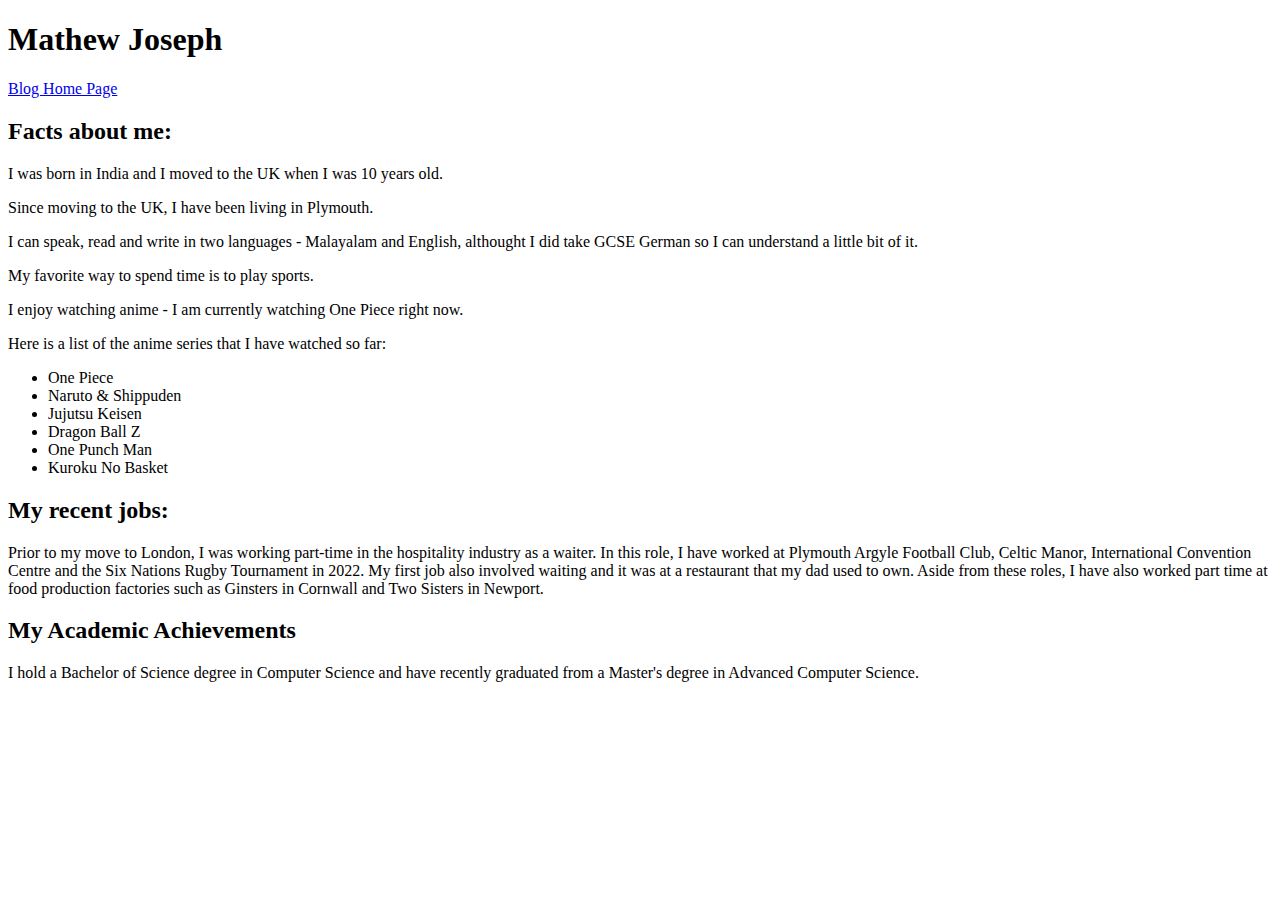
==== about.html @ ae96a04b "created the three pages and the specified features" ====
<!DOCTYPE html>
<html lang="eng">
    <head>
        <meta charset="UTF-8" />
        <meta name="viewport" content="width=device-width, initial-scale=1.0" />
        <meta http-equiv="X-UA-Compatible" content="ie=edge" />
        <title>Blog About Page</title>
    </head>
    <body>
        <main>
            <h1>Mathew Joseph</h1>
            <a href="index.html">Blog Home Page</a>
            <h2>Facts about me:</h2>
            <p>I was born in India and I moved to the UK when I was 10 years old.</p>
            <p>Since moving to the UK, I have been living in Plymouth.</p>
            <p>I can speak, read and write in two languages - Malayalam and English, althought I did take GCSE German so I can understand a little bit of it.</p>
            <p>My favorite way to spend time is to play sports.</p>
            <p>I enjoy watching anime - I am currently watching One Piece right now.</p>
            <p>Here is a list of the anime series that I have watched so far:</p>
            <ul>
                <li>One Piece</li>
                <li>Naruto & Shippuden</li>
                <li>Jujutsu Keisen</li>
                <li>Dragon Ball Z</li>
                <li>One Punch Man</li>
                <li>Kuroku No Basket</li>
            </ul>

            <h2>My recent jobs:</h2>
            <p>Prior to my move to London, I was working part-time in the hospitality industry as a waiter. In this role, I have worked 
                at Plymouth Argyle Football Club, Celtic Manor, International Convention Centre and the Six Nations Rugby Tournament in 2022.
                My first job also involved waiting and it was at a restaurant that my dad used to own. Aside from these roles, I have also worked 
                part time at food production factories such as Ginsters in Cornwall and Two Sisters in Newport.
            </p>

            <h2>My Academic Achievements</h2>
            <p>I hold a Bachelor of Science degree in Computer Science and have recently graduated from a Master's degree in Advanced Computer Science.</p>
        </main>
    </body>



</html>
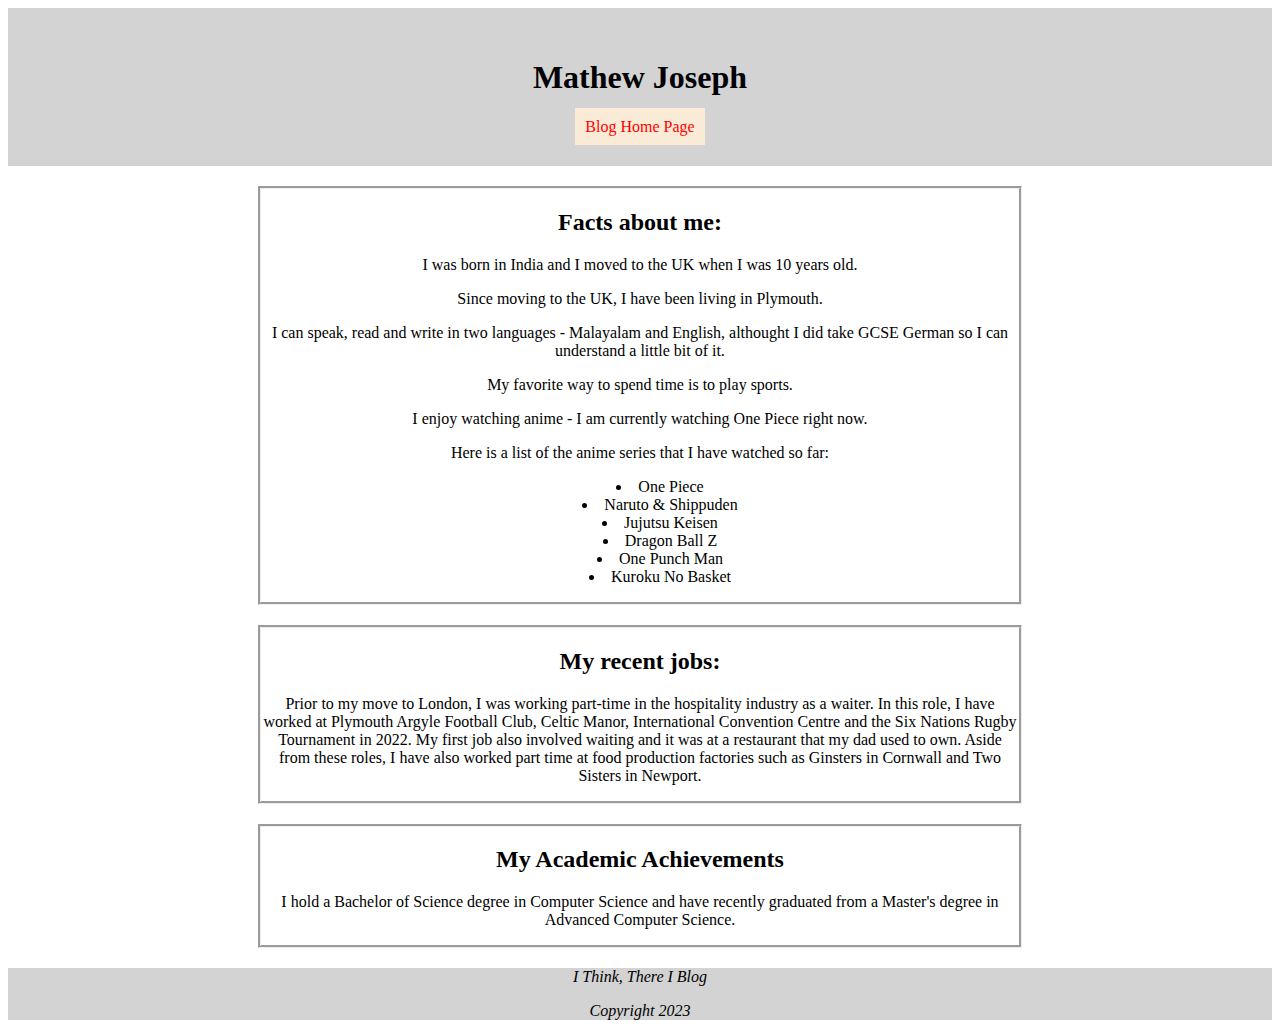
==== commit 99bffef2: "added css style sheets with styling for each page" ====
--- a/about.html
+++ b/about.html
@@ -5,37 +5,54 @@
         <meta name="viewport" content="width=device-width, initial-scale=1.0" />
         <meta http-equiv="X-UA-Compatible" content="ie=edge" />
         <title>Blog About Page</title>
+        <link rel="stylesheet" href="about.css">
     </head>
     <body>
         <main>
-            <h1>Mathew Joseph</h1>
-            <a href="index.html">Blog Home Page</a>
-            <h2>Facts about me:</h2>
-            <p>I was born in India and I moved to the UK when I was 10 years old.</p>
-            <p>Since moving to the UK, I have been living in Plymouth.</p>
-            <p>I can speak, read and write in two languages - Malayalam and English, althought I did take GCSE German so I can understand a little bit of it.</p>
-            <p>My favorite way to spend time is to play sports.</p>
-            <p>I enjoy watching anime - I am currently watching One Piece right now.</p>
-            <p>Here is a list of the anime series that I have watched so far:</p>
-            <ul>
-                <li>One Piece</li>
-                <li>Naruto & Shippuden</li>
-                <li>Jujutsu Keisen</li>
-                <li>Dragon Ball Z</li>
-                <li>One Punch Man</li>
-                <li>Kuroku No Basket</li>
-            </ul>
+            <header>
+                <h1>Mathew Joseph</h1>
+                <a href="index.html">Blog Home Page</a>
+            </header>
+            <section>
+                <h2>Facts about me:</h2>
+                <p>I was born in India and I moved to the UK when I was 10 years old.</p>
+                <p>Since moving to the UK, I have been living in Plymouth.</p>
+                <p>I can speak, read and write in two languages - Malayalam and English, althought I did take GCSE German so I can understand a little bit of it.</p>
+                <p>My favorite way to spend time is to play sports.</p>
+                <p>I enjoy watching anime - I am currently watching One Piece right now.</p>
+                <p>Here is a list of the anime series that I have watched so far:</p>
+                <div>
+                    <ul>
+                        <li>One Piece</li>
+                        <li>Naruto & Shippuden</li>
+                        <li>Jujutsu Keisen</li>
+                        <li>Dragon Ball Z</li>
+                        <li>One Punch Man</li>
+                        <li>Kuroku No Basket</li>
+                    </ul>
+                </div>
+            </section>
+            
+            <section>
+                <h2>My recent jobs:</h2>
+                <p>Prior to my move to London, I was working part-time in the hospitality industry as a waiter. In this role, I have worked 
+                    at Plymouth Argyle Football Club, Celtic Manor, International Convention Centre and the Six Nations Rugby Tournament in 2022.
+                    My first job also involved waiting and it was at a restaurant that my dad used to own. Aside from these roles, I have also worked 
+                    part time at food production factories such as Ginsters in Cornwall and Two Sisters in Newport.
+                </p>
+            </section>
 
-            <h2>My recent jobs:</h2>
-            <p>Prior to my move to London, I was working part-time in the hospitality industry as a waiter. In this role, I have worked 
-                at Plymouth Argyle Football Club, Celtic Manor, International Convention Centre and the Six Nations Rugby Tournament in 2022.
-                My first job also involved waiting and it was at a restaurant that my dad used to own. Aside from these roles, I have also worked 
-                part time at food production factories such as Ginsters in Cornwall and Two Sisters in Newport.
-            </p>
-
-            <h2>My Academic Achievements</h2>
-            <p>I hold a Bachelor of Science degree in Computer Science and have recently graduated from a Master's degree in Advanced Computer Science.</p>
+            <section>
+                <h2>My Academic Achievements</h2>
+                <p>I hold a Bachelor of Science degree in Computer Science and have recently graduated from a Master's degree in Advanced Computer Science.</p>
+            </section>
         </main>
+        <footer>
+            <address>
+                <p>I Think, There I Blog</p>
+                <p>Copyright 2023</p>
+            </address>
+        </footer>
     </body>
 
 
--- a/about.css
+++ b/about.css
@@ -0,0 +1,35 @@
+main{
+    text-align: center;
+}
+
+header{
+    background-color: lightgray;
+    padding:30px;
+}
+
+ul{
+    list-style-position: inside;
+}
+
+a{
+    text-decoration: none;
+    color:red;
+    background-color: antiquewhite;
+    padding:10px;
+}
+
+
+section{
+    display: block;
+    margin-right:auto;
+    margin-left:auto;
+    margin-top: 20px;
+    width: 60%;
+    border-style: groove;
+}
+
+footer{
+    margin-top:20px;
+    text-align: center;
+    background-color: lightgray;
+}